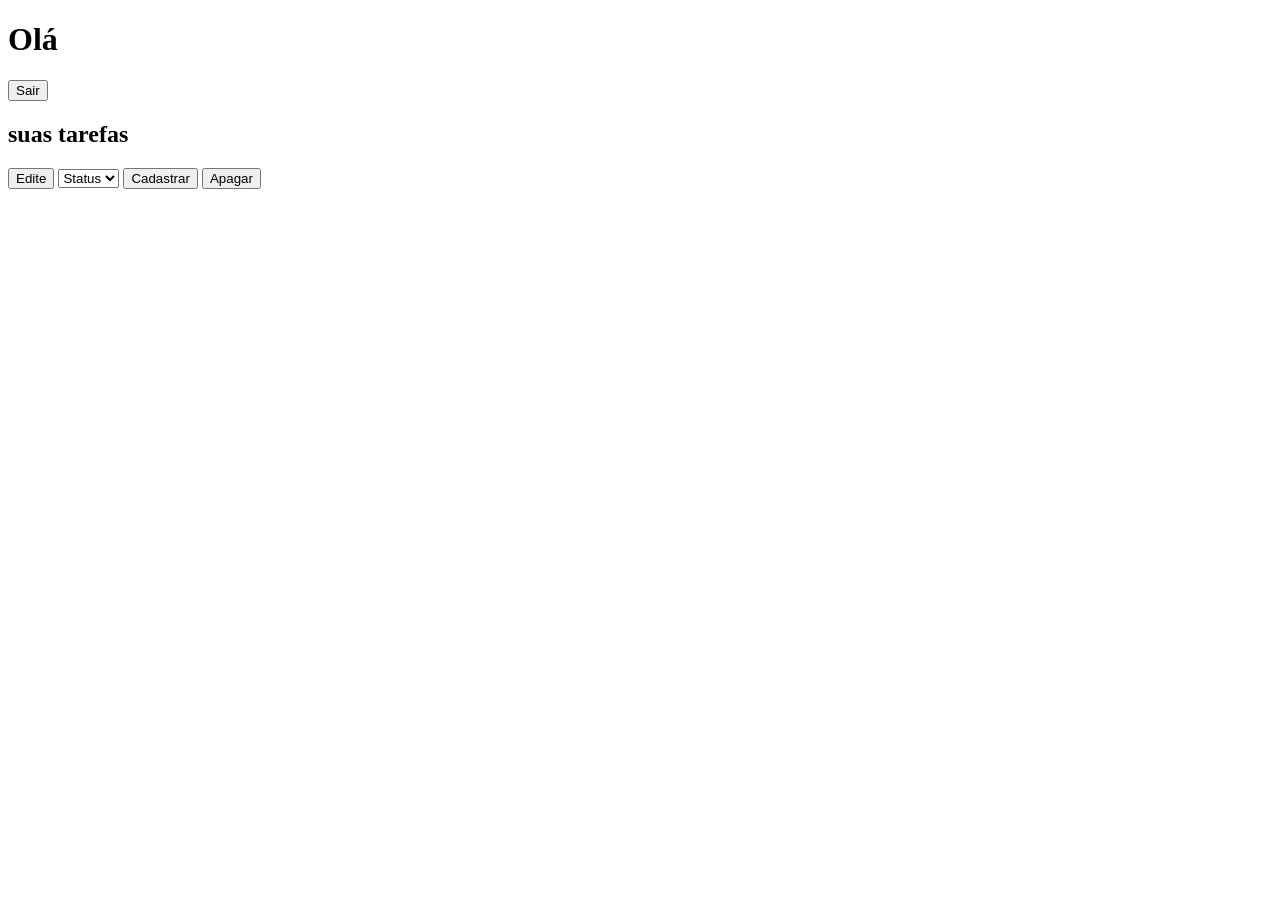
==== index.html @ e5d1e53f "Add files via upload" ====
<!DOCTYPE html>
<html lang="pt-br">
<head>
    <meta charset="UTF-8">
    <meta name="viewport" content="width=device-width, initial-scale=1.0">
    <title>Lista</title>
</head>

<body>
    <div>
    <h1>Olá</h1>
    <h1 id="nome"></h1>
    <button id="Logout">Sair</button>
    </div>

    <div>
    <h2>suas tarefas</h2>
    <button id="">Edite</button>

       <select name="" id="">
        <option disabled selected>Status</option>
        <option>Afazer</option>
        <option>Feito</option>
        </select>
        
    <button type="">Cadastrar</button>
    <button id="">Apagar</button>
    <h3 id="tarefa"></h3>
    </div>

</body>
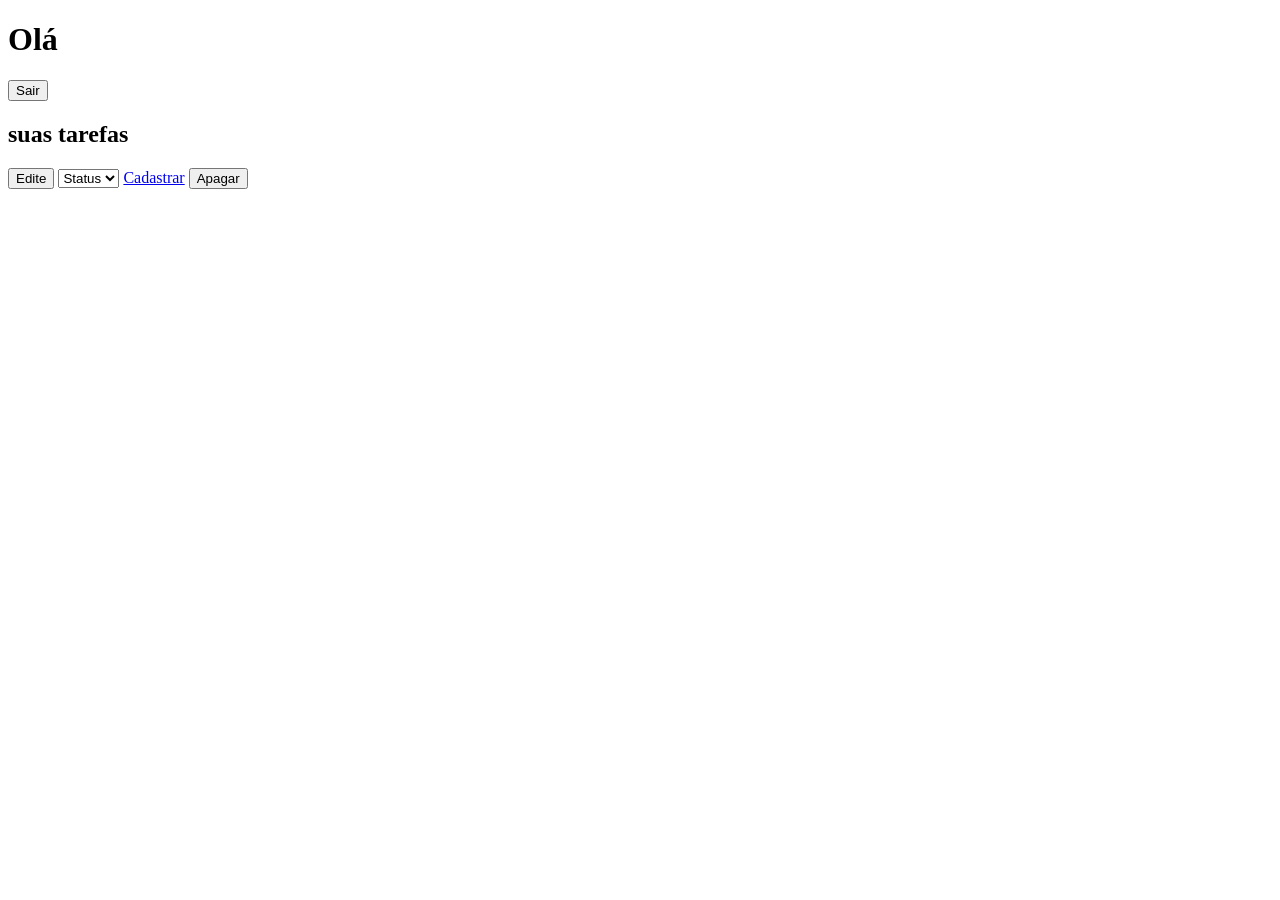
==== commit 00b98c21: "novo" ====
--- a/index.html
+++ b/index.html
@@ -16,6 +16,7 @@
     <div>
     <h2>suas tarefas</h2>
     <button id="">Edite</button>
+    
 
        <select name="" id="">
         <option disabled selected>Status</option>
@@ -23,7 +24,7 @@
         <option>Feito</option>
         </select>
         
-    <button type="">Cadastrar</button>
+    <a href="+tarefa.html" class="botao">Cadastrar</a>
     <button id="">Apagar</button>
     <h3 id="tarefa"></h3>
     </div>
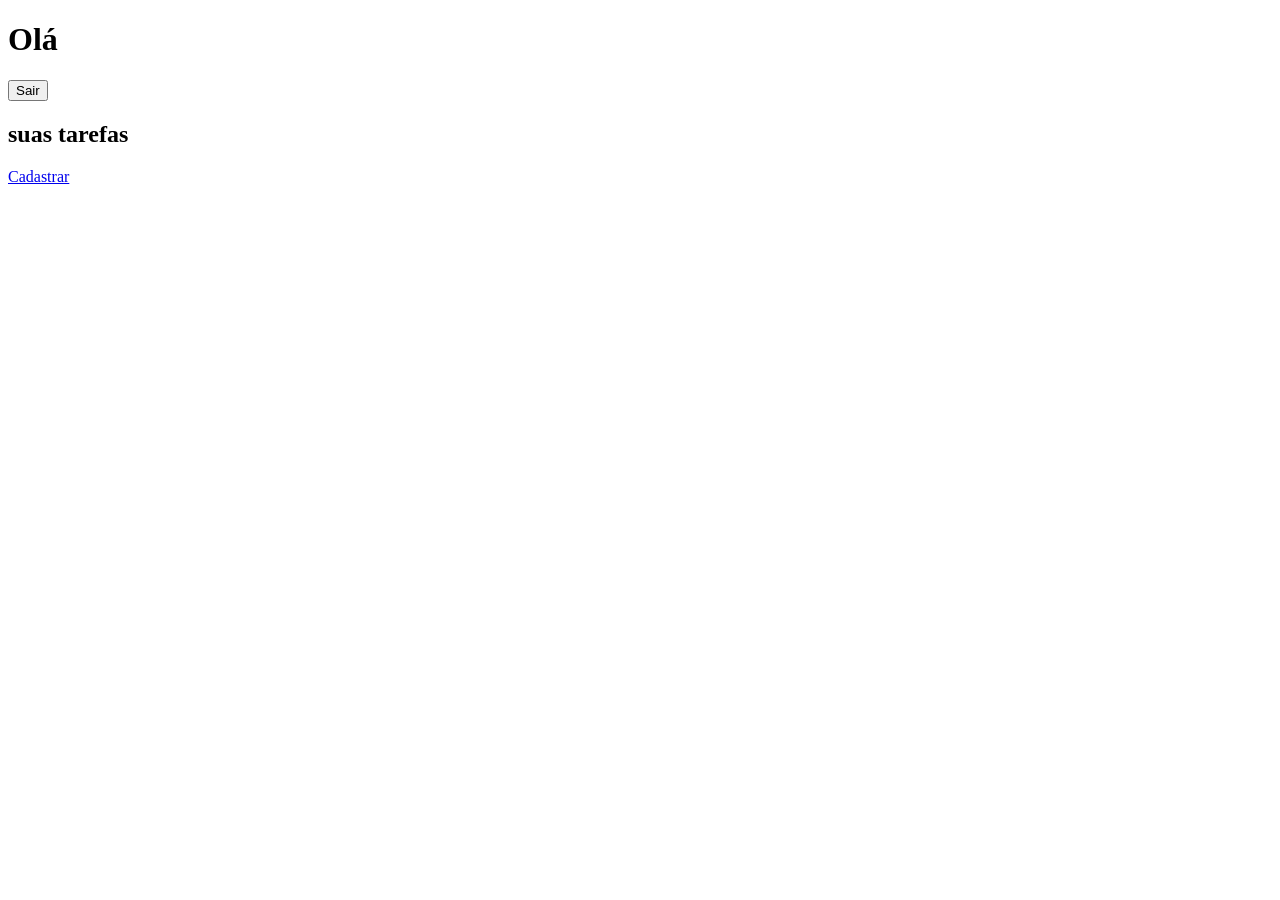
==== commit 2b2bc981: "atualizar" ====
--- a/index.html
+++ b/index.html
@@ -15,18 +15,17 @@
 
     <div>
     <h2>suas tarefas</h2>
-    <button id="">Edite</button>
+          
+    <a href="+tarefa.html" class="botao">Cadastrar</a>
     
+<div>
+    <h3 id="listadetarefas"></h3>
+   
+    
+</div>
 
-       <select name="" id="">
-        <option disabled selected>Status</option>
-        <option>Afazer</option>
-        <option>Feito</option>
-        </select>
-        
-    <a href="+tarefa.html" class="botao">Cadastrar</a>
-    <button id="">Apagar</button>
-    <h3 id="tarefa"></h3>
     </div>
 
+
+    <script src="js/listadetarefas.js"></script>
 </body>
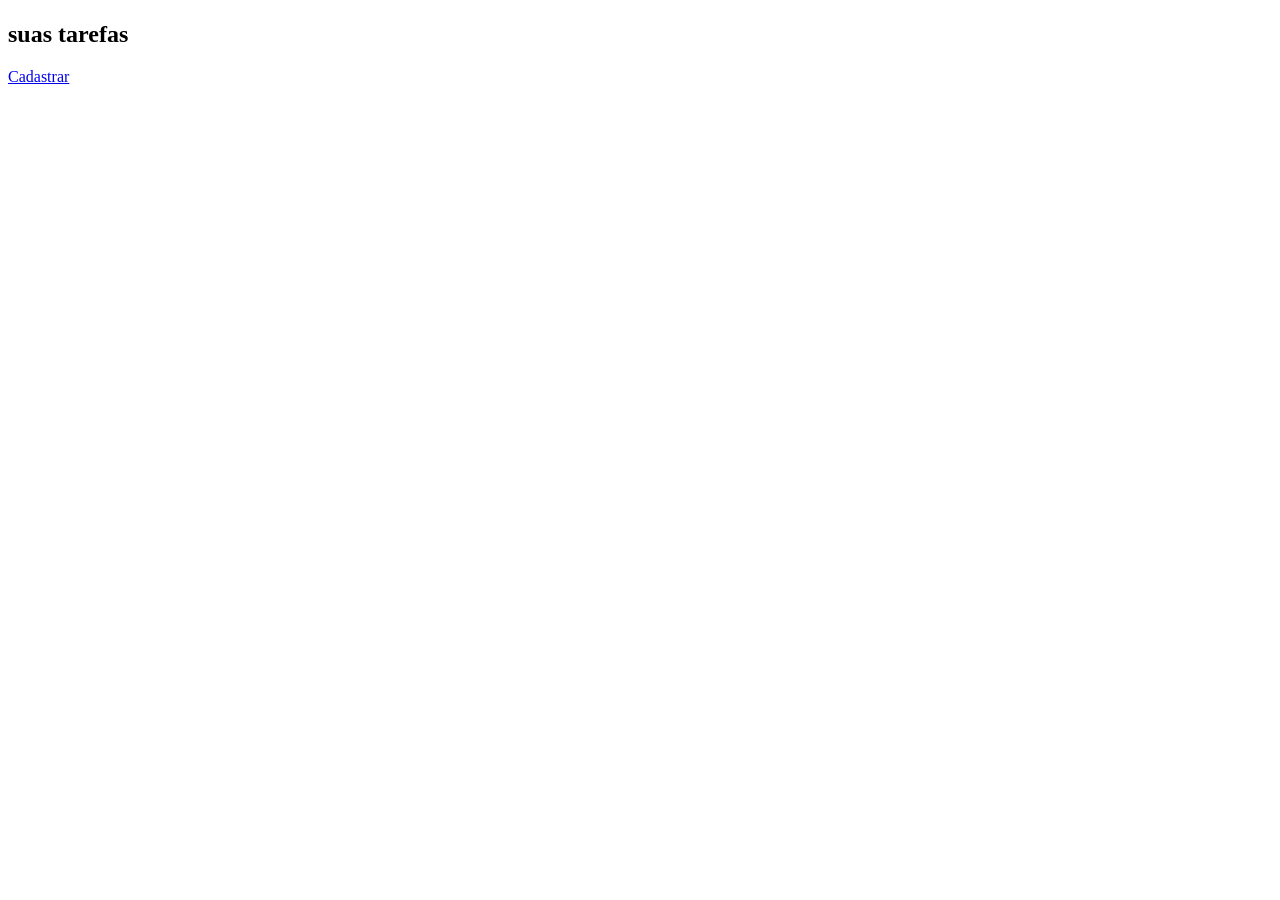
==== commit 9d18f6fa: "atualizar" ====
--- a/index.html
+++ b/index.html
@@ -4,13 +4,14 @@
     <meta charset="UTF-8">
     <meta name="viewport" content="width=device-width, initial-scale=1.0">
     <title>Lista</title>
+    <link rel="stylesheet" href="estiloLogin.css">
 </head>
 
 <body>
     <div>
-    <h1>Olá</h1>
+    
     <h1 id="nome"></h1>
-    <button id="Logout">Sair</button>
+    
     </div>
 
     <div>
@@ -18,10 +19,10 @@
           
     <a href="+tarefa.html" class="botao">Cadastrar</a>
     
-<div>
+<div class="ajuste1">
+
     <h3 id="listadetarefas"></h3>
    
-    
 </div>
 
     </div>
--- a/estiloLogin.css
+++ b/estiloLogin.css
@@ -0,0 +1,6 @@
+.ajuste1{
+    gap: 40px;
+    flex-direction: column;
+    display: flex;
+   
+}
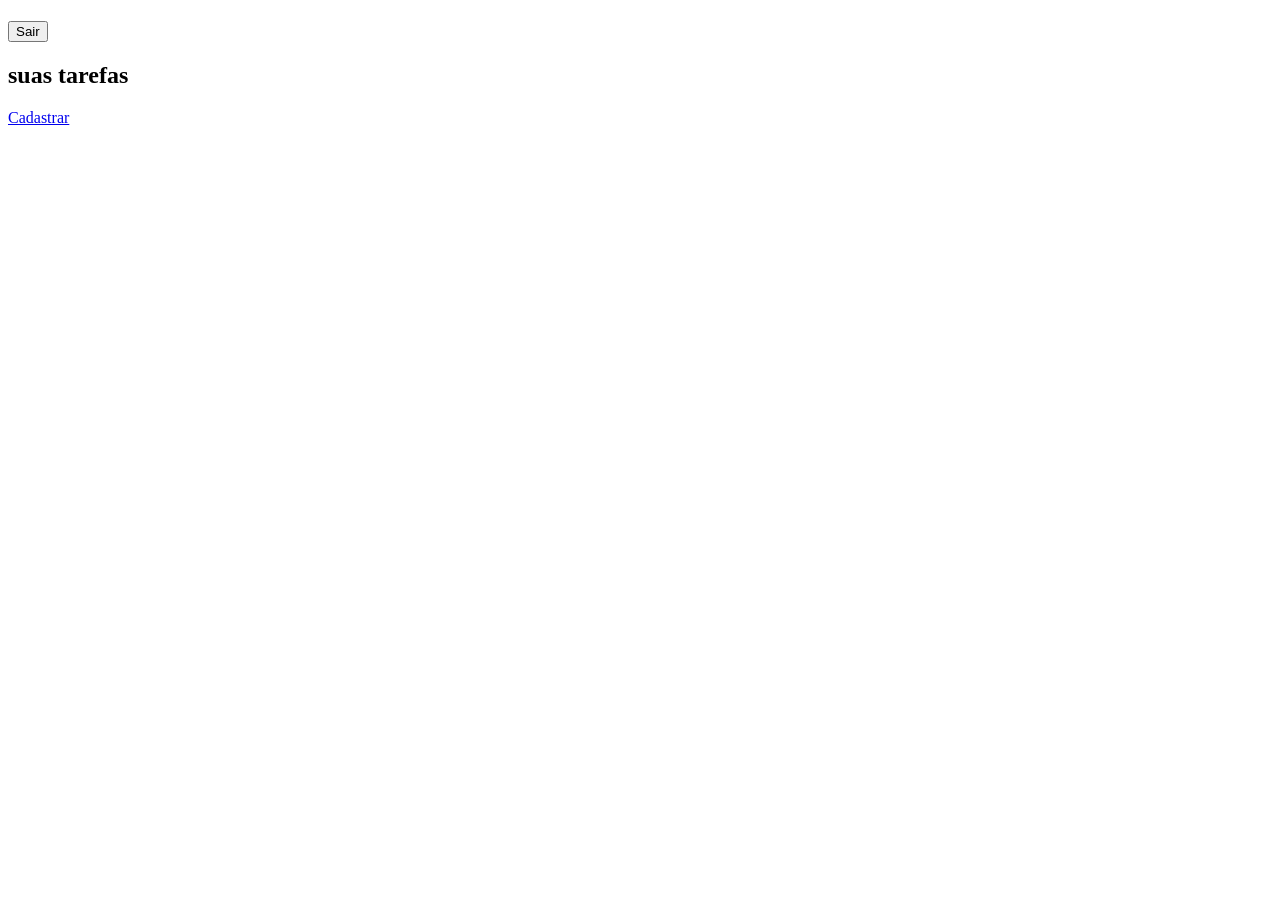
==== commit ac102060: "atualizar" ====
--- a/index.html
+++ b/index.html
@@ -9,9 +9,7 @@
 
 <body>
     <div>
-    
-    <h1 id="nome"></h1>
-    
+    <h1 id="nome"></h1> <button onclick='logout()'>Sair</button>
     </div>
 
     <div>
@@ -29,4 +27,5 @@
 
 
     <script src="js/listadetarefas.js"></script>
-</body>+</body>
+</html>
